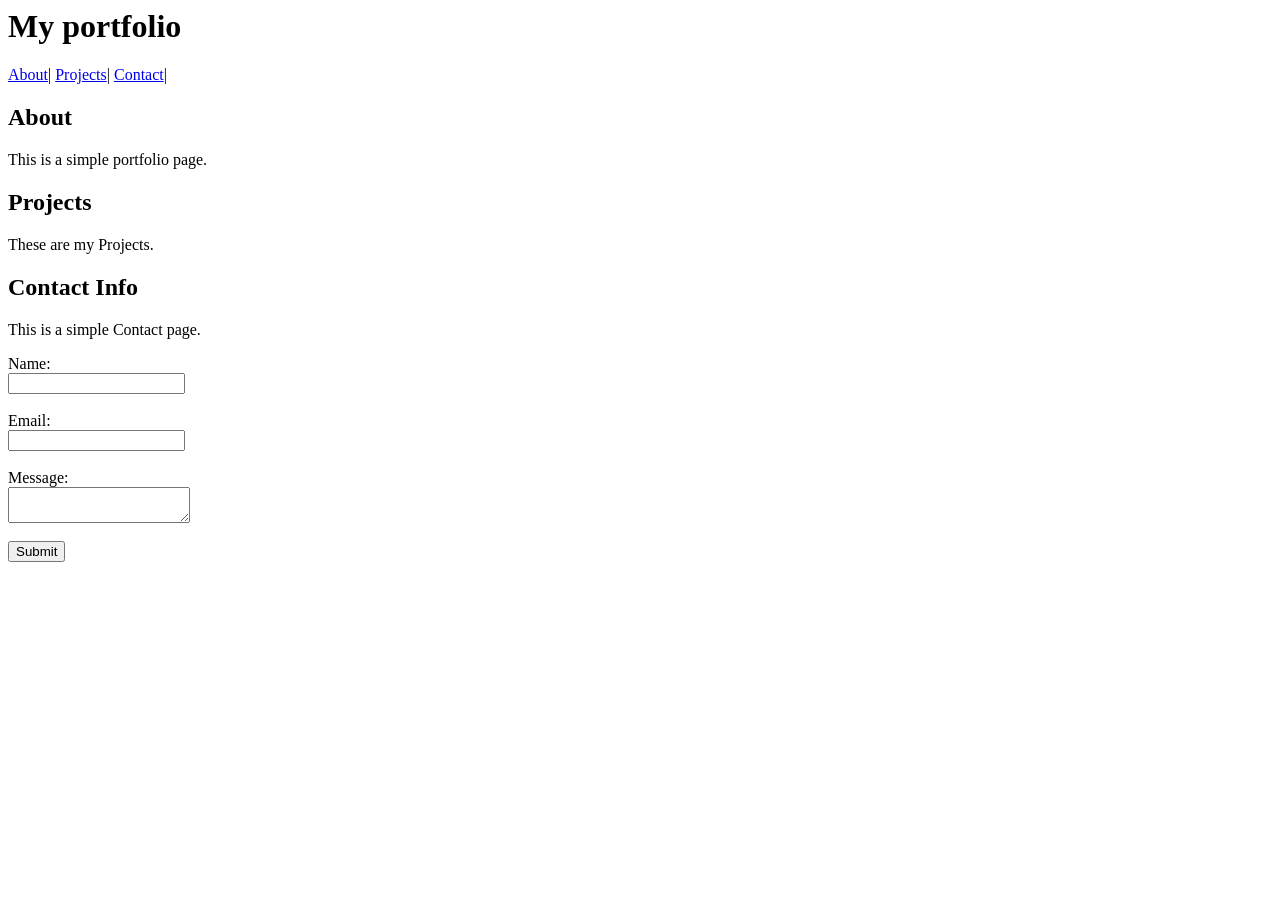
==== index.html @ a8ed52ae "Index.html commit" ====
<DOCTYPE html>
<html lang = "en">
<head>
<meta charset = "UTF-8">
<meta name = "viewport" content="width=device-width, initial-scale=1.0">
<title>My Portfolio</title>
</head>

<body>
<header>

	<h1> My portfolio </h1>
	</header>

<nav>
<a href="#about">About</a>|
<a href="#projects">Projects</a>|
<a href="#contact">Contact</a>|

</nav>

<main>
   <section id="about">
            <h2>About</h2>
            <p>This is a simple portfolio page.</p>
        </section>
        
        <section id="projects">
        <h2>Projects</h2>
                    <p>These are my Projects.</p>
         </section>
         
         <section id = "contact">
         <h2>Contact Info</h2>
                     <p>This is a simple Contact page.</p>
                     
                     <form>
                <label>Name:</label><br>
                <input type="text" name="name"><br><br>

                <label>Email:</label><br>
                <input type="email" name="email"><br><br>

                <label>Message:</label><br>
                <textarea name="message"></textarea><br><br>

                <button type="submit">Submit</button>
            </form>
                     
                     
                     </section>




</main>

</body>
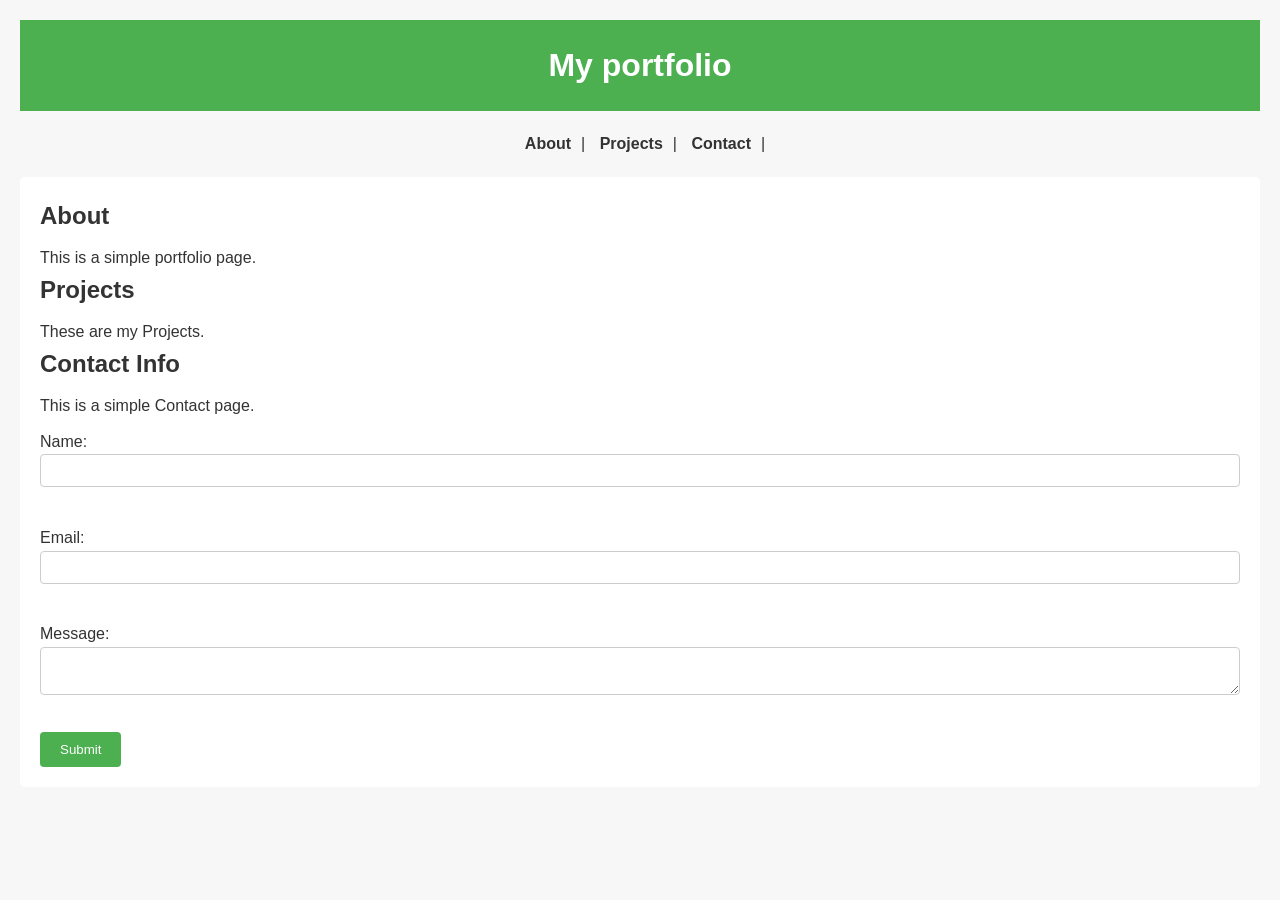
==== commit 3bf78ec5: "added cs codes" ====
--- a/index.html
+++ b/index.html
@@ -2,6 +2,8 @@
 <html lang = "en">
 <head>
 <meta charset = "UTF-8">
+<link rel="stylesheet" href="style.css">
+
 <meta name = "viewport" content="width=device-width, initial-scale=1.0">
 <title>My Portfolio</title>
 </head>
--- a/style.css
+++ b/style.css
@@ -0,0 +1,80 @@
+
+* {
+    margin: 0;
+    padding: 0;
+    box-sizing: border-box;
+}
+
+
+body {
+    font-family: Arial, sans-serif;
+    background-color: #f7f7f7;
+    color: #333;
+    line-height: 1.6;
+    padding: 20px;
+}
+
+
+header {
+    background-color: #4CAF50;
+    color: white;
+    padding: 20px;
+    text-align: center;
+    margin-bottom: 20px;
+}
+
+
+nav {
+    text-align: center;
+    margin-bottom: 20px;
+}
+
+nav a {
+    text-decoration: none;
+    color: #333;
+    margin: 0 10px;
+    font-weight: bold;
+}
+
+nav a:hover {
+    color: #4CAF50;
+}
+
+main {
+    background: white;
+    padding: 20px;
+    border-radius: 5px;
+}
+
+
+section h2 {
+    margin-bottom: 10px;
+}
+
+
+form {
+    margin-top: 10px;
+}
+
+input,
+textarea {
+    width: 100%;
+    padding: 8px;
+    margin-bottom: 12px;
+    border: 1px solid #ccc;
+    border-radius: 4px;
+}
+
+button {
+    background-color: #4CAF50;
+    color: white;
+    border: none;
+    padding: 10px 20px;
+    cursor: pointer;
+    border-radius: 4px;
+}
+
+button:hover {
+    background-color: #45a049;
+}
+ 
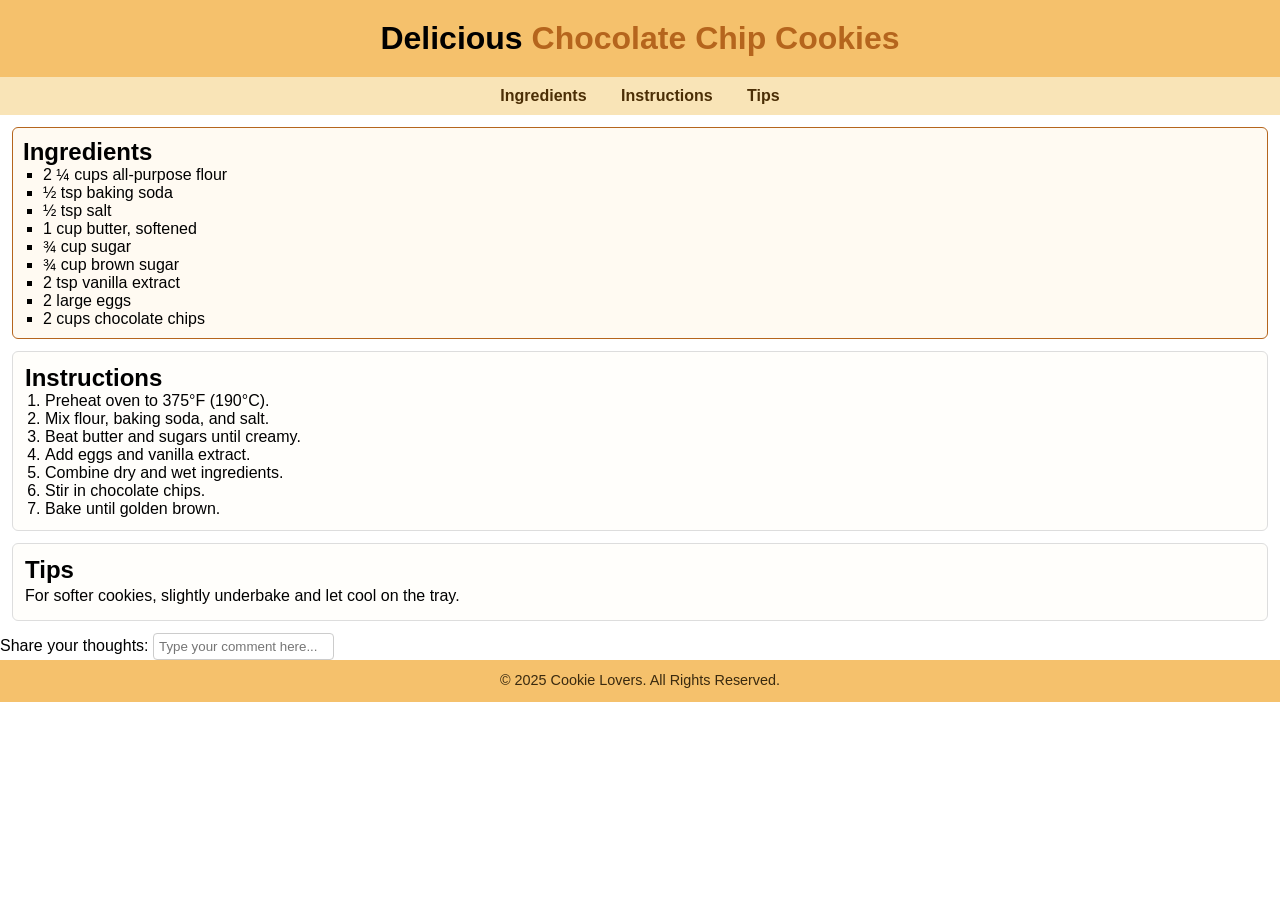
==== commit 036b5ef6: "Tasks of Tutorial One" ====
--- a/index.html
+++ b/index.html
@@ -1,60 +1,102 @@
-<DOCTYPE html>
-<html lang = "en">
+<!DOCTYPE html>
+<html lang="en">
 <head>
-<meta charset = "UTF-8">
-<link rel="stylesheet" href="style.css">
+  <meta charset="UTF-8">
+  <meta name="viewport" content="width=device-width, initial-scale=1.0">
+  <title>Chocolate Chip Cookies</title>
+  <style>
+    * {
+      margin: 0;
+      padding: 0;
+      box-sizing: border-box;
+      font-family: Arial, sans-serif;
+    }
+    h1 {
+      font-size: 2em;
+    }
+    p {
+      line-height: 1.5;
+    }
+    div {
+      margin-top: 10px;
+    }
+    #ingredients {
+      border: 1px solid #b5651d;
+      padding: 10px;
+      background-color: #fffaf2;
+    }
+    .highlight {
+      color: #b5651d;
+      font-weight: bold;
+    }
+    [type="text"] {
+      border: 1px solid #ccc;
+      padding: 5px;
+      border-radius: 4px;
+    }
+  </style>
+  <link rel="stylesheet" href="style.css">
+</head>
+<body>
 
-<meta name = "viewport" content="width=device-width, initial-scale=1.0">
-<title>My Portfolio</title>
-</head>
+  <header style="background-color: #f5c16c; text-align: center; padding: 20px;">
+    <h1>Delicious <span class="highlight">Chocolate Chip Cookies</span></h1>
+  </header>
 
-<body>
-<header>
+  <nav>
+    <ul>
+      <li><a href="#ingredients">Ingredients</a></li>
+      <li><a href="#instructions">Instructions</a></li>
+      <li><a href="#tips">Tips</a></li>
+    </ul>
+  </nav>
 
-	<h1> My portfolio </h1>
-	</header>
+  <main>
+    <article>
+      <section id="ingredients">
+        <h2>Ingredients</h2>
+        <ul>
+          <li>2 ¼ cups all-purpose flour</li>
+          <li>½ tsp baking soda</li>
+          <li>½ tsp salt</li>
+          <li>1 cup butter, softened</li>
+          <li>¾ cup sugar</li>
+          <li>¾ cup brown sugar</li>
+          <li>2 tsp vanilla extract</li>
+          <li>2 large eggs</li>
+          <li>2 cups chocolate chips</li>
+        </ul>
+      </section>
 
-<nav>
-<a href="#about">About</a>|
-<a href="#projects">Projects</a>|
-<a href="#contact">Contact</a>|
+      <section id="instructions">
+        <h2>Instructions</h2>
+        <ol>
+          <li>Preheat oven to 375°F (190°C).</li>
+          <li>Mix flour, baking soda, and salt.</li>
+          <li>Beat butter and sugars until creamy.</li>
+          <li>Add eggs and vanilla extract.</li>
+          <li>Combine dry and wet ingredients.</li>
+          <li>Stir in chocolate chips.</li>
+          <li>Bake until golden brown.</li>
+        </ol>
+      </section>
 
-</nav>
+      <section id="tips">
+        <h2>Tips</h2>
+        <p>For softer cookies, slightly underbake and let cool on the tray.</p>
+      </section>
 
-<main>
-   <section id="about">
-            <h2>About</h2>
-            <p>This is a simple portfolio page.</p>
-        </section>
-        
-        <section id="projects">
-        <h2>Projects</h2>
-                    <p>These are my Projects.</p>
-         </section>
-         
-         <section id = "contact">
-         <h2>Contact Info</h2>
-                     <p>This is a simple Contact page.</p>
-                     
-                     <form>
-                <label>Name:</label><br>
-                <input type="text" name="name"><br><br>
+      <div>
+        <label for="feedback">Share your thoughts:</label>
+        <input type="text" id="feedback" placeholder="Type your comment here...">
+      </div>
+    </article>
+  </main>
 
-                <label>Email:</label><br>
-                <input type="email" name="email"><br><br>
-
-                <label>Message:</label><br>
-                <textarea name="message"></textarea><br><br>
-
-                <button type="submit">Submit</button>
-            </form>
-                     
-                     
-                     </section>
-
-
-
-
-</main>
+  <footer>
+    <p>&copy; 2025 Cookie Lovers. All Rights Reserved.</p>
+  </footer>
 
 </body>
+</html>
+
--- a/style.css
+++ b/style.css
@@ -1,80 +1,37 @@
-
-* {
-    margin: 0;
-    padding: 0;
-    box-sizing: border-box;
+nav ul {
+  list-style: none;
+  background-color: #f9e4b7;
+  padding: 10px;
+  text-align: center;
+}
+nav ul li {
+  display: inline-block;
+  margin: 0 15px;
+}
+nav ul li a {
+  text-decoration: none;
+  color: #4b2e05;
+  font-weight: bold;
+}
+#ingredients ul {
+  list-style: square;
+  margin-left: 20px;
+}
+#instructions ol {
+  margin-left: 20px;
+}
+section {
+  border: 1px solid #ddd;
+  border-radius: 6px;
+  padding: 12px;
+  margin: 12px;
+  background-color: #fffefb;
+}
+footer {
+  text-align: center;
+  background-color: #f5c16c;
+  padding: 10px;
+  color: #3a2a0f;
+  font-size: 0.9em;
 }
 
-
-body {
-    font-family: Arial, sans-serif;
-    background-color: #f7f7f7;
-    color: #333;
-    line-height: 1.6;
-    padding: 20px;
-}
-
-
-header {
-    background-color: #4CAF50;
-    color: white;
-    padding: 20px;
-    text-align: center;
-    margin-bottom: 20px;
-}
-
-
-nav {
-    text-align: center;
-    margin-bottom: 20px;
-}
-
-nav a {
-    text-decoration: none;
-    color: #333;
-    margin: 0 10px;
-    font-weight: bold;
-}
-
-nav a:hover {
-    color: #4CAF50;
-}
-
-main {
-    background: white;
-    padding: 20px;
-    border-radius: 5px;
-}
-
-
-section h2 {
-    margin-bottom: 10px;
-}
-
-
-form {
-    margin-top: 10px;
-}
-
-input,
-textarea {
-    width: 100%;
-    padding: 8px;
-    margin-bottom: 12px;
-    border: 1px solid #ccc;
-    border-radius: 4px;
-}
-
-button {
-    background-color: #4CAF50;
-    color: white;
-    border: none;
-    padding: 10px 20px;
-    cursor: pointer;
-    border-radius: 4px;
-}
-
-button:hover {
-    background-color: #45a049;
-}
- 
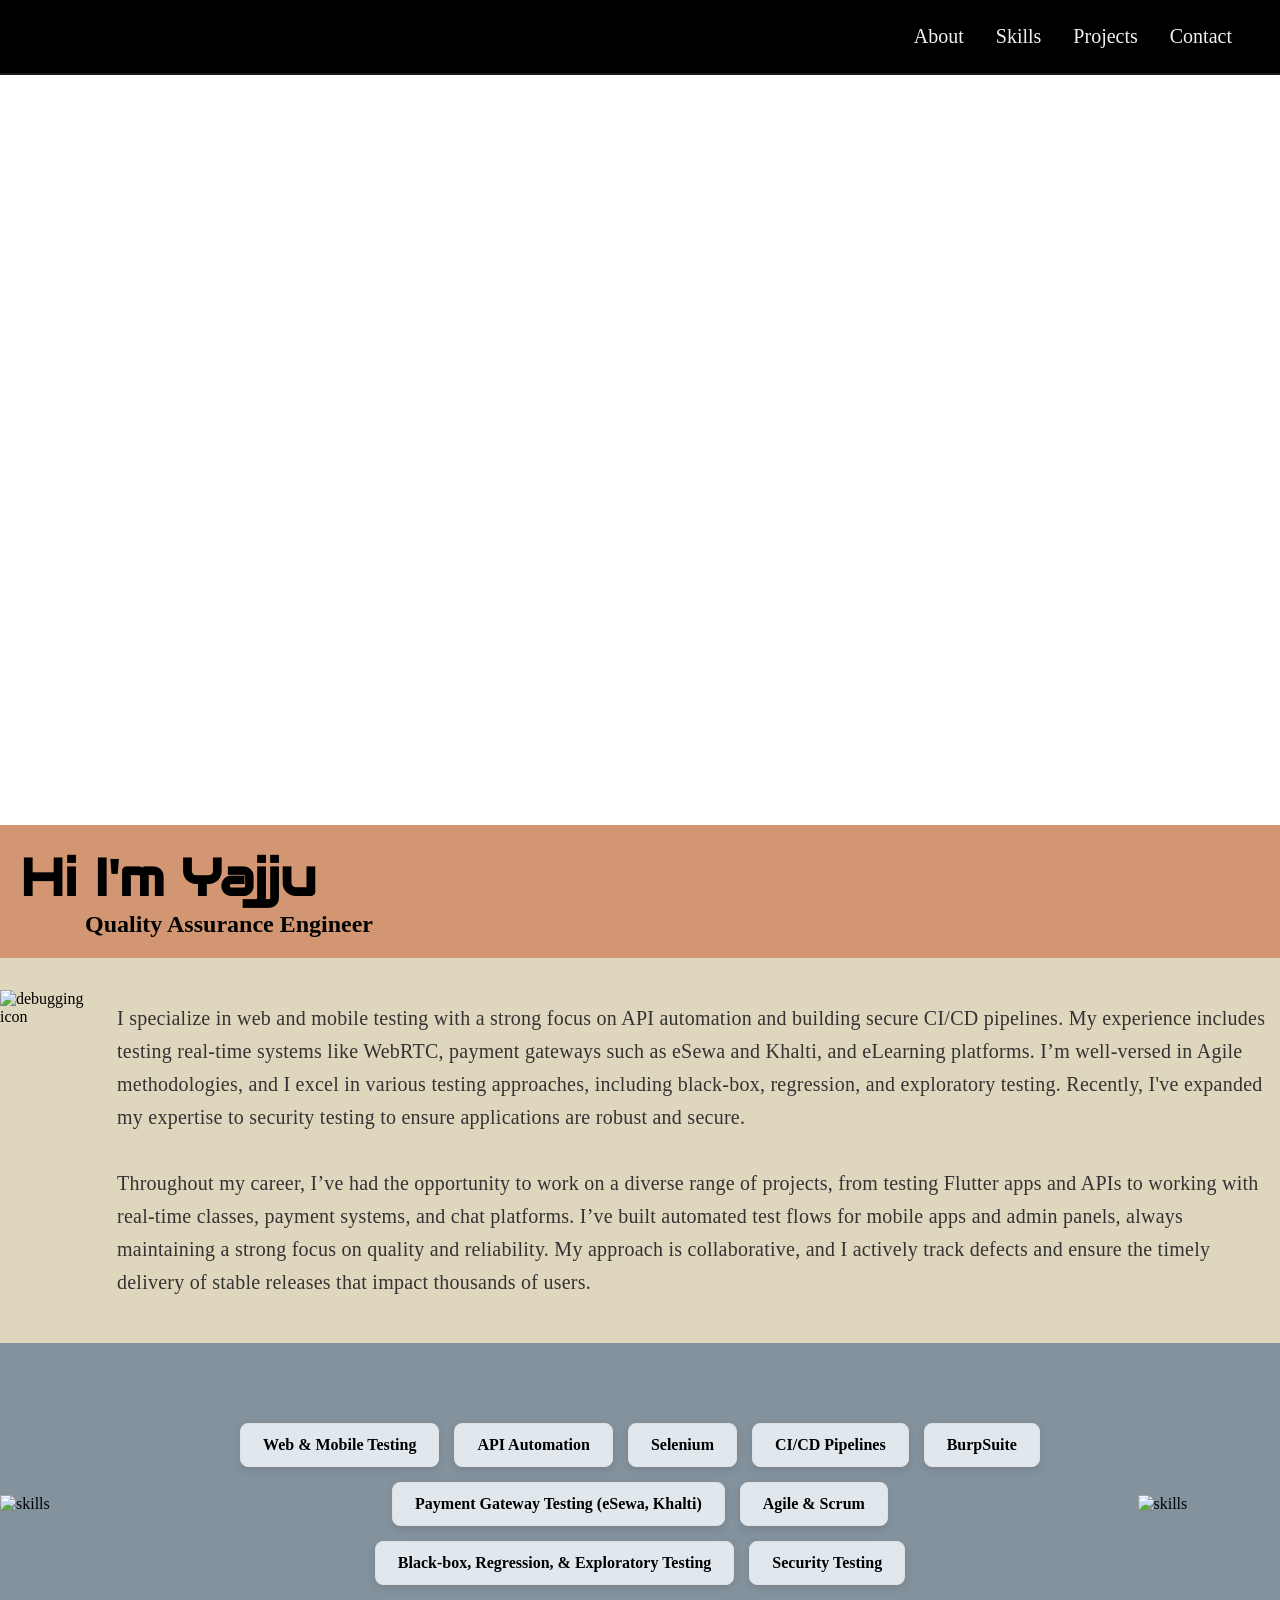
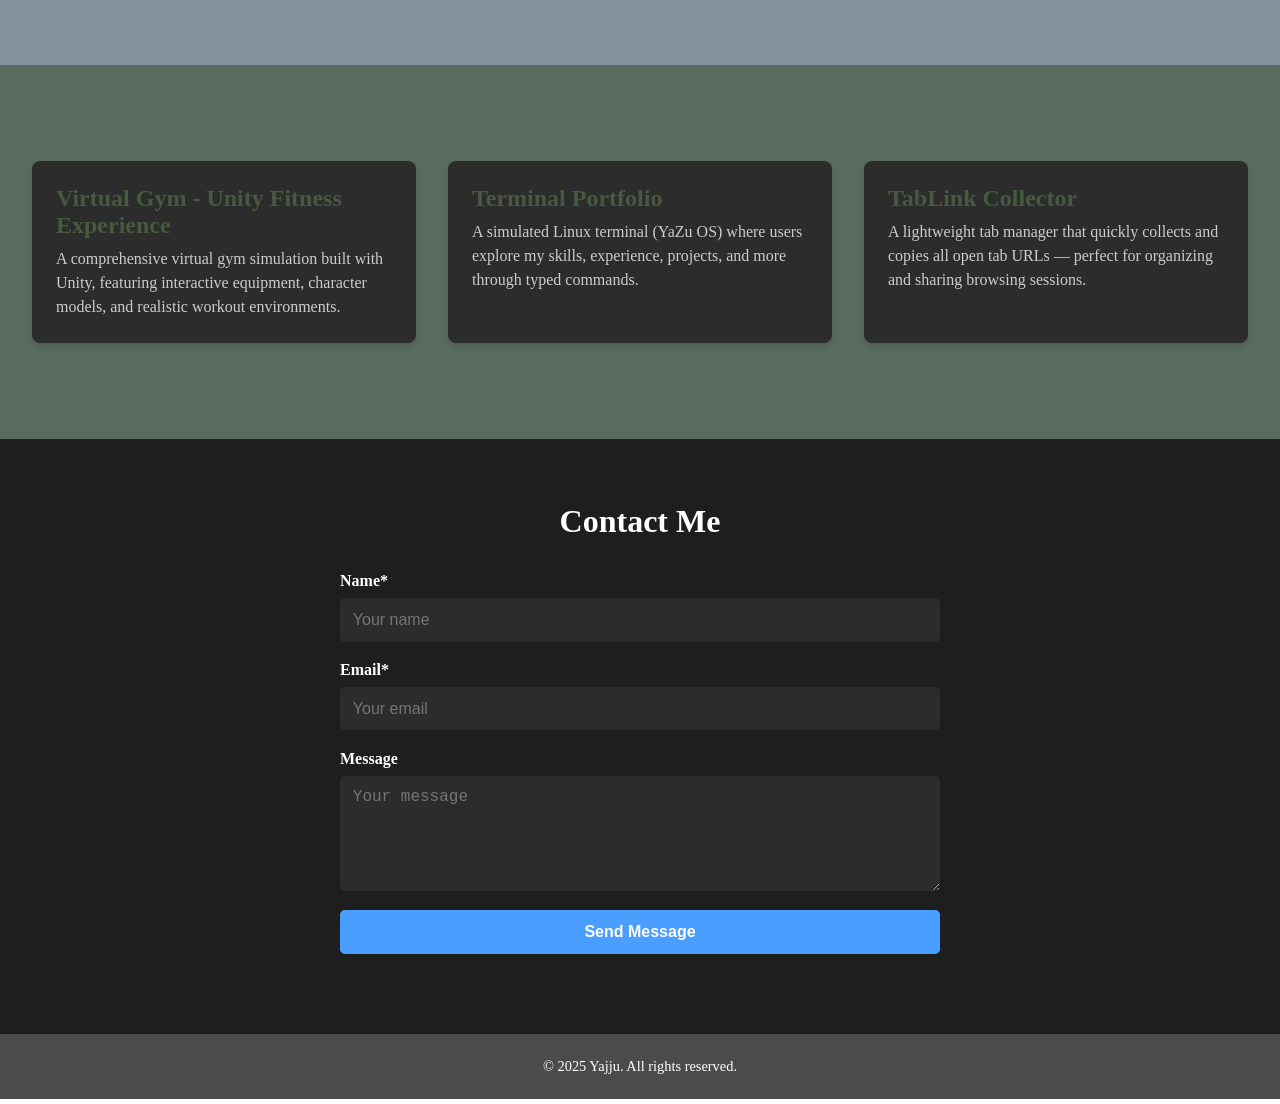
==== commit 8613d02c: "Portfolio website Workshop" ====
--- a/index.html
+++ b/index.html
@@ -1,101 +1,146 @@
 <!DOCTYPE html>
 <html lang="en">
 <head>
-  <meta charset="UTF-8">
-  <meta name="viewport" content="width=device-width, initial-scale=1.0">
-  <title>Chocolate Chip Cookies</title>
-  <style>
-    * {
-      margin: 0;
-      padding: 0;
-      box-sizing: border-box;
-      font-family: Arial, sans-serif;
-    }
-    h1 {
-      font-size: 2em;
-    }
-    p {
-      line-height: 1.5;
-    }
-    div {
-      margin-top: 10px;
-    }
-    #ingredients {
-      border: 1px solid #b5651d;
-      padding: 10px;
-      background-color: #fffaf2;
-    }
-    .highlight {
-      color: #b5651d;
-      font-weight: bold;
-    }
-    [type="text"] {
-      border: 1px solid #ccc;
-      padding: 5px;
-      border-radius: 4px;
-    }
-  </style>
-  <link rel="stylesheet" href="style.css">
+<meta charset="UTF-8">
+<meta name="viewport" content="width=device-width, initial-scale=1.0">
+<link rel="stylesheet" href="styles.css">
+<link rel="stylesheet" href="https://fonts.googleapis.com/css?family=Audiowide">
+<title>My website</title>
+<div id="dummydiv"> </div>
 </head>
+
 <body>
+<nav id="navbar">
+<a href="#dummydiv" class="logo-link">
+<span class="logo"></span>
+</a>
 
-  <header style="background-color: #f5c16c; text-align: center; padding: 20px;">
-    <h1>Delicious <span class="highlight">Chocolate Chip Cookies</span></h1>
-  </header>
+<ul class="nav-links">
+<li><a href="#about">About</a></li>
+<li><a href="#skillsection">Skills</a></li>
+<li><a href="#projects">Projects</a></li>
+<li><a href="#contact">Contact</a></li>
+</ul>
 
-  <nav>
-    <ul>
-      <li><a href="#ingredients">Ingredients</a></li>
-      <li><a href="#instructions">Instructions</a></li>
-      <li><a href="#tips">Tips</a></li>
-    </ul>
-  </nav>
+<button class="menu-toggle" id="menu-button">☰</button>
+</nav>
+<div class ="spacediv"> </div>
 
-  <main>
-    <article>
-      <section id="ingredients">
-        <h2>Ingredients</h2>
-        <ul>
-          <li>2 ¼ cups all-purpose flour</li>
-          <li>½ tsp baking soda</li>
-          <li>½ tsp salt</li>
-          <li>1 cup butter, softened</li>
-          <li>¾ cup sugar</li>
-          <li>¾ cup brown sugar</li>
-          <li>2 tsp vanilla extract</li>
-          <li>2 large eggs</li>
-          <li>2 cups chocolate chips</li>
-        </ul>
-      </section>
+<section id="hero">
+<video autoplay loop muted id="video-background">
+<source src="http://commondatastorage.googleapis.com/gtv-videos-bucket/sample/Sintel.mp4" type="video/mp4">
 
-      <section id="instructions">
-        <h2>Instructions</h2>
-        <ol>
-          <li>Preheat oven to 375°F (190°C).</li>
-          <li>Mix flour, baking soda, and salt.</li>
-          <li>Beat butter and sugars until creamy.</li>
-          <li>Add eggs and vanilla extract.</li>
-          <li>Combine dry and wet ingredients.</li>
-          <li>Stir in chocolate chips.</li>
-          <li>Bake until golden brown.</li>
-        </ol>
-      </section>
+Your browser does not support the video tag.
+</video>
+</section>
 
-      <section id="tips">
-        <h2>Tips</h2>
-        <p>For softer cookies, slightly underbake and let cool on the tray.</p>
-      </section>
+<div class ="herowrapper">
+<div class="hero-content">
+<h1>Hi I'm Yajju</h1>
+<h2>Quality Assurance Engineer</h2>
+</div>
 
-      <div>
-        <label for="feedback">Share your thoughts:</label>
-        <input type="text" id="feedback" placeholder="Type your comment here...">
-      </div>
-    </article>
-  </main>
+<!----------------------- About Section -------- -------------------------->
+<section id="about" class="about">
+<div class="about-wrapper">          <!-- NEW wrapper -->
+<img class="abouticon"
+src="/media/yajju/GAMES/FullStackTutorials/Portfolio-Two/assets/debugging.png"
+alt="debugging icon">
+<p>
+I specialize in web and mobile testing with a strong focus on API automation and building secure CI/CD pipelines. My experience includes testing real-time systems like WebRTC, payment gateways such as eSewa and Khalti, and eLearning platforms. I’m well-versed in Agile methodologies, and I excel in various testing approaches, including black-box, regression, and exploratory testing. Recently, I've expanded my expertise to security testing to ensure applications are robust and secure.
+<br><br>
+Throughout my career, I’ve had the opportunity to work on a diverse range of projects, from testing Flutter apps and APIs to working with real-time classes, payment systems, and chat platforms. I’ve built automated test flows for mobile apps and admin panels, always maintaining a strong focus on quality and reliability. My approach is collaborative, and I actively track defects and ensure the timely delivery of stable releases that impact thousands of users.
+</p>
+</div>
+</section>
+</div>
 
-  <footer>
-    <p>&copy; 2025 Cookie Lovers. All Rights Reserved.</p>
-  </footer>
+<!--  This is Skill Section -->
+
+<section id="skillsection" class="skillsection">
+
+<img src="/media/yajju/GAMES/FullStackTutorials/Portfolio-Two/assets
+/workshop.png" class="skill-img left-img" alt="skills">
+
+<div class="skills-wrapper">
+<ul class="skillul">
+
+<li><span>Web & Mobile Testing</span></li>
+<li><span>API Automation</span></li>
+<!--<li><span>Real-Time Systems Testing (WebRTC)</span></li>-->
+<li><span>Selenium</span></li>
+<li><span>CI/CD Pipelines</span></li>
+<li><span>BurpSuite</span></li>
+<li><span>Payment Gateway Testing (eSewa, Khalti)</span></li>
+<li><span>Agile & Scrum</span></li>
+<li><span>Black-box, Regression, & Exploratory Testing</span></li>
+<li><span>Security Testing</span></li>
+</ul>
+</div>
+
+<img src="/media/yajju/GAMES/FullStackTutorials/Portfolio-Two/assets/
+problem-solving-skills.png" class="skill-img right-img" alt="skills">
+
+</section>
+
+<!--	This is for Project Section -->
+
+<section id="projects">
+<div id="projects-grid">
+<a class="project-card" href="https://github.com/Yazoo555/Virtual-Gym-" target="_blank">
+<h3 class="project-title">Virtual Gym - Unity Fitness Experience</h3>
+<p class="project-description">
+A comprehensive virtual gym simulation built with Unity, featuring interactive equipment,
+character models, and realistic workout environments.
+</p>
+</a>
+<a class="project-card" href="https://github.com/Yazoo555/terminalyazu" target="_blank">
+<h3 class="project-title">Terminal Portfolio</h3>
+<p class="project-description">
+A simulated Linux terminal (YaZu OS) where users explore my skills, experience,
+projects, and more through typed commands.
+</p>
+</a>
+<a class="project-card" href="https://github.com/Yazoo555/Tab-Manager" target="_blank">
+<h3 class="project-title">TabLink Collector</h3>
+<p class="project-description">
+A lightweight tab manager that quickly collects and copies all open tab URLs — perfect
+for organizing and sharing browsing sessions.
+</p>
+</a>
+</div>
+</section>
+
+<section id="contact">
+<h2 class="section-title">Contact Me</h2>
+
+<form id="contact-form-id" class="contact-form">
+<div class="form-group">
+<label for="name">Name*</label>
+<input type="text" id="name" placeholder="Your name" required>
+</div>
+
+<div class="form-group">
+<label for="email">Email*</label>
+<input type="email" id="email" placeholder="Your email" required>
+</div>
+
+<div class="form-group">
+<label for="message">Message</label>
+<textarea id="message" rows="5" placeholder="Your message"></textarea>
+</div>
+
+<button type="submit" class="contact-btn">Send Message</button>
+
+<div id="form-message"></div>
+</form>
+</section>
+
+<footer id="footer">
+<p>&copy; 2025 Yajju. All rights reserved.</p>
+</footer>
+
+<script src="script.js"></script>
 
 </body>
 </html>
--- a/styles.css
+++ b/styles.css
@@ -0,0 +1,378 @@
+*{
+margin: 0;
+padding: 0;
+box-sizing: border-box;
+}
+
+
+#navbar {
+width: 100%;
+height: 75px;
+display: flex;
+justify-content: space-between;
+align-items: center;
+padding: 0 3rem;
+background: #000;       
+position: fixed;
+top: 0;
+left: 0;
+z-index: 999;
+border-bottom: 2px solid rgba(255, 255, 255, 0.1);
+}
+
+
+.logo {
+display: inline-block;
+width: 65px;
+height: 65px;
+background-image: url('/media/yajju/GAMES/FullStackTutorials/Portfolio-Two/assets/programming.png');
+background-size: contain;
+background-position: center;
+background-repeat: no-repeat;
+border-radius: 20%;
+margin: 5px;
+}
+
+.logo-link {
+text-decoration: none;
+display: inline-block;
+}
+
+
+.nav-links {
+list-style: none;
+display: flex;
+gap: 2.5rem;
+}
+
+.nav-links a {
+text-decoration: none;
+color: #f1f1f1;
+font-size: 1.25rem;
+font-weight: 400;
+transition: 0.25s ease;
+}
+
+
+.nav-links a:hover {
+color: #ffffff;
+border-bottom: 2px solid #ffffff;
+padding-bottom: 4px;
+}
+
+
+.menu-toggle {
+display: none;
+font-size: 2rem;
+background: none;
+border: none;
+color: white;
+}
+
+
+#hero {
+    position: relative;
+    width: 100%;
+    height: calc(100vh - 75px); /* subtract navbar height */
+    overflow: hidden;
+}
+
+#video-background {
+    position: absolute;
+    top: 0;
+    left: 0;
+    width: 100%;
+    height: 100%;
+    object-fit: cover;    
+    z-index: -1;         
+}
+
+
+
+.hero-content {
+padding: 1.25rem;
+background: #d29772;
+
+}
+
+.hero-content h1 {
+font-family: "Audiowide", sans-serif;
+font-size: 3.25rem;
+text-align:left;
+}
+
+.hero-content h2{
+margin-left:65px;
+
+}
+
+.herowrapper {
+background: #ded7bd
+}
+
+.about {
+display: flex;
+justify-content: center;    
+padding: 2rem 0;
+}
+
+.about-wrapper {
+display: flex;
+align-items: flex-start;
+gap: 1.25rem;
+max-width: 1450px;      
+
+}
+
+.abouticon {
+width: 300px;          
+height: auto;
+
+}
+
+.about p {
+font-size: 1.25rem;
+color: #333;
+font-family: Georgia, serif;
+line-height: 1.65;
+letter-spacing: 0.25px;
+padding: 0.75rem;
+}
+
+
+
+/*Skill  section ko lagii css*/
+.skillsection {
+padding: 80px 0;
+background: #84929e;
+display: flex;
+align-items: center;
+justify-content: center;
+gap: 45px; /* space between images and skills */
+position: relative;
+}
+
+
+.skill-img {
+width: 205px;       
+
+}
+
+.left-img {
+margin-right: auto; 
+
+}
+
+.right-img {
+margin-left: auto;  
+}
+
+
+.skills-wrapper {
+max-width: 1200px;
+width: 100%;
+padding: 0 25px;
+}
+
+.skillul {
+list-style: none;
+display: flex;
+flex-wrap: wrap;
+gap: 15px;
+padding: 0;
+margin: 0;
+justify-content: center;
+}
+
+.skillul li {
+background: #e1e8ed;
+padding: 12px 22px;
+border-radius: 8px;
+box-shadow: 0 3px 8px rgba(0,0,0,0.1);
+font-size: 16px;
+font-weight: 600;
+border: 1px solid #e0e0e0;
+transition: all 0.5s ease;
+}
+
+.skillul li:hover {
+background: #007bff;
+color: white;
+border-color: #007bff;
+transform: translateY(-3px);
+}
+
+
+#projects {
+padding: 4rem 2rem;
+background: #576b5e;
+color: #475a40;
+}
+
+.section-title {
+text-align: center;
+font-size: 2rem;
+margin-bottom: 2rem;
+}
+
+
+#projects-grid {
+display: grid;
+grid-template-columns: repeat(auto-fit, minmax(300px, 1fr));
+gap: 2rem;
+padding: 2rem 0;
+}
+
+
+.project-card {
+display: block;
+background: #2c2c2c;
+border-radius: 8px;
+padding: 1.5rem;
+box-shadow: 0 4px 6px rgba(0, 0, 0, 0.1);
+color: inherit;
+text-decoration: none;
+transition: transform 0.35s ease, box-shadow 0.35s ease;
+}
+
+
+.project-card:hover {
+transform: translateY(-5px);
+box-shadow: 0 6px 12px rgba(0, 0, 0, 0.2);
+}
+
+.project-title {
+margin-bottom: 0.5rem;
+font-size: 1.5rem;
+}
+
+.project-description {
+font-size: 1rem;
+line-height: 1.5;
+color: #ccc;
+}
+
+#contact {
+padding: 4rem 2rem;
+background: #1e1e1e;
+color: #fff;
+}
+
+.contact-form {
+max-width: 500px;
+margin: 0 auto;
+}
+
+.form-group {
+margin-bottom: 1.2rem;
+display: flex;
+flex-direction: column;
+}
+
+label {
+margin-bottom: 0.5rem;
+font-weight: 600;
+}
+
+input, textarea {
+padding: 0.8rem;
+border: none;
+border-radius: 5px;
+background: #2c2c2c;
+color: #fff;
+font-size: 1rem;
+}
+
+input:focus, textarea:focus {
+outline: 2px solid #4a9eff;
+}
+
+.contact-btn {
+width: 100%;
+padding: 0.8rem;
+border: none;
+border-radius: 5px;
+background: #4a9eff;
+color: #fff;
+font-weight: bold;
+font-size: 1rem;
+cursor: pointer;
+transition: background 0.2s ease;
+}
+
+.contact-btn:hover {
+background: #1f7bd1;
+}
+
+#form-message {
+margin-top: 1rem;
+font-weight: 600;
+}
+
+
+
+/* Desktop / Tablet Styles (Overrides Mobile Styles) */
+@media screen and (min-width: 768px) {
+
+
+#navbar {
+display: flex;
+flex-direction: row;  
+justify-content: space-between;
+align-items: center;
+}
+
+.nav-links {
+display: flex; 
+flex-direction: row;
+width: auto;
+gap: 2rem;
+}
+
+.menu-toggle {
+display: none; 
+}
+
+
+section {
+padding: 4rem 8%;
+}
+
+
+.contact-form {
+max-width: 600px;
+margin: 0 auto;
+}
+}
+
+
+@media (max-width: 768px) {
+
+.nav-links {
+display: none;
+flex-direction: column;
+width: 100%;
+text-align: center;
+}
+
+.menu-toggle {
+display: block;
+}
+
+section {
+padding: 3rem 6%;
+}
+}
+
+
+#footer {
+    width: 100%;
+    padding: 1.5rem 2rem;
+    text-align: center;
+    background-color: #4b4b4b;
+    color: #fff;
+    font-size: 0.9rem;
+}
+
+
+
